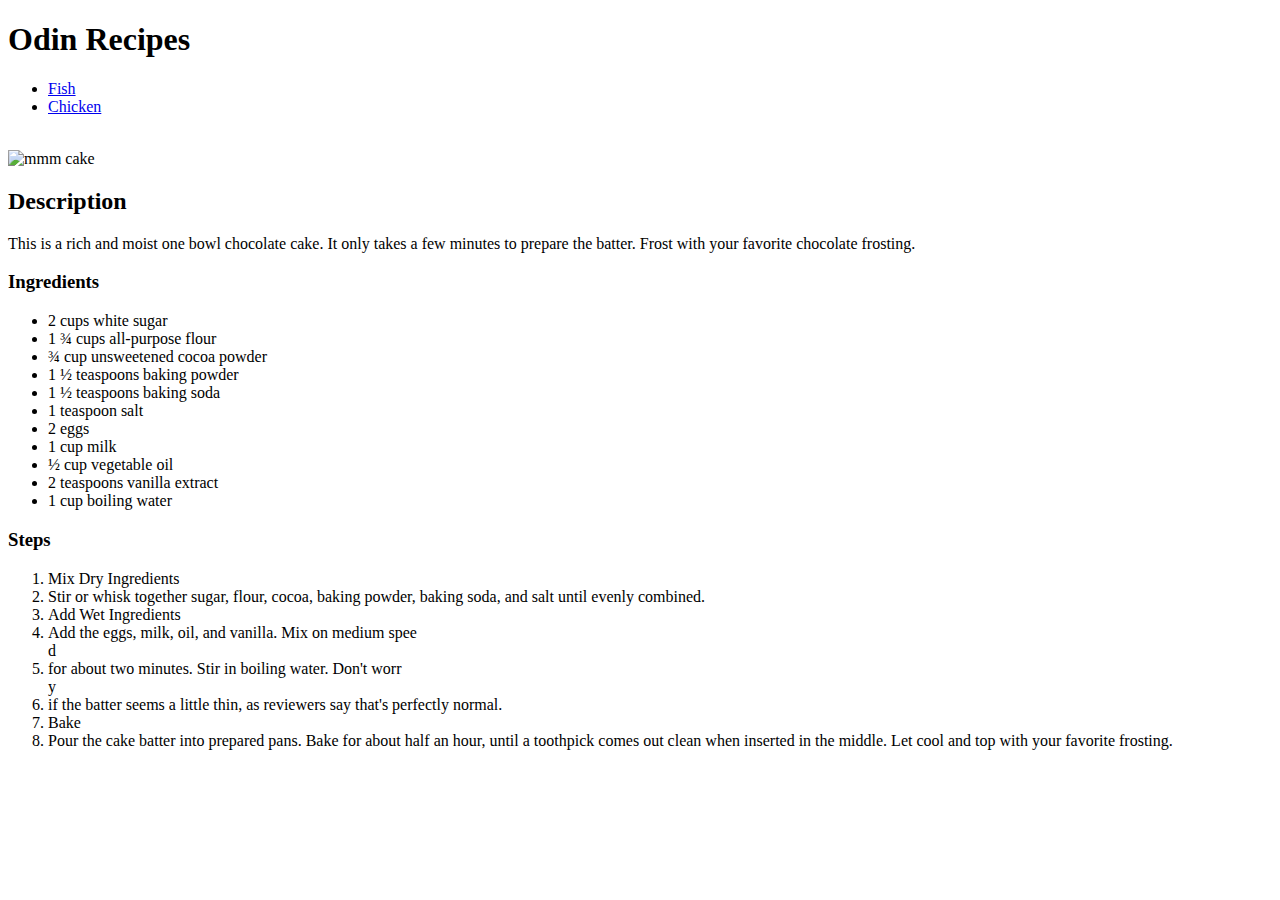
==== recipes/cake.html @ bdb5631a "added fish page and tighetend loose ends" ====
<!DOCTYPE html>
<html lang="en">

<head>
    <meta charset="UTF-8">
    <meta http-equiv="X-UA-Compatible" content="IE=edge">
    <meta name="viewport" content="width=device-width, initial-scale=1.0">
    <title>Document</title>
</head>

<body>
    <h1>Odin Recipes</h1>
    <ul>
        <li><a href="fish.html">Fish</a></li>
        <li><a href="chicken.html">Chicken</a></li>
    </ul>
    <br>

    <img src="https://www.allrecipes.com/thmb/xS8nXMiPcGx0y6v7SZniN-y8jhI=/750x0/filters:no_upscale():max_bytes(150000):strip_icc()/708879-One-Bowl-Chocolate-Cake-III-Dianne-4x3-0b686cb5d1d647cabefd86545b1bccdf.jpg"
        alt="mmm cake">
    <h2>Description</h2>
    <p>This is a rich and moist one bowl chocolate cake. It only takes a few minutes to prepare the batter. Frost with
        your favorite chocolate frosting. </p>
    <h3>Ingredients</h3>
    <ul>
        <li>2 cups white sugar</li>
        <li>1 ¾ cups all-purpose flour</li>
        <li>¾ cup unsweetened cocoa powder</li>
        <li>1 ½ teaspoons baking powder</li>
        <li>1 ½ teaspoons baking soda</li>
        <li>1 teaspoon salt</li>
        <li>2 eggs</li>
        <li>1 cup milk</li>
        <li>½ cup vegetable oil</li>
        <li>2 teaspoons vanilla extract</li>
        <li>1 cup boiling water</li>
    </ul>
    <h3>Steps</h3>
    <ol>
        <li>Mix Dry Ingredients</li>

        <li>Stir or whisk together sugar, flour, cocoa, baking powder, baking soda, and salt until evenly combined.</li>

        <li>Add Wet Ingredients</li>

        <li>Add the eggs, milk, oil, and vanilla. Mix on medium spee</li>d <li>for about two minutes. Stir in boiling
            water. Don't worr</li>y <li>if the batter seems a little thin, as reviewers say that's perfectly normal.
        </li>

        <li>Bake</li>

        <li>Pour the cake batter into prepared pans. Bake for about half an hour, until a toothpick comes out clean when
            inserted in the middle. Let cool and top with your favorite frosting.</li>
    </ol>

</body>

</html>
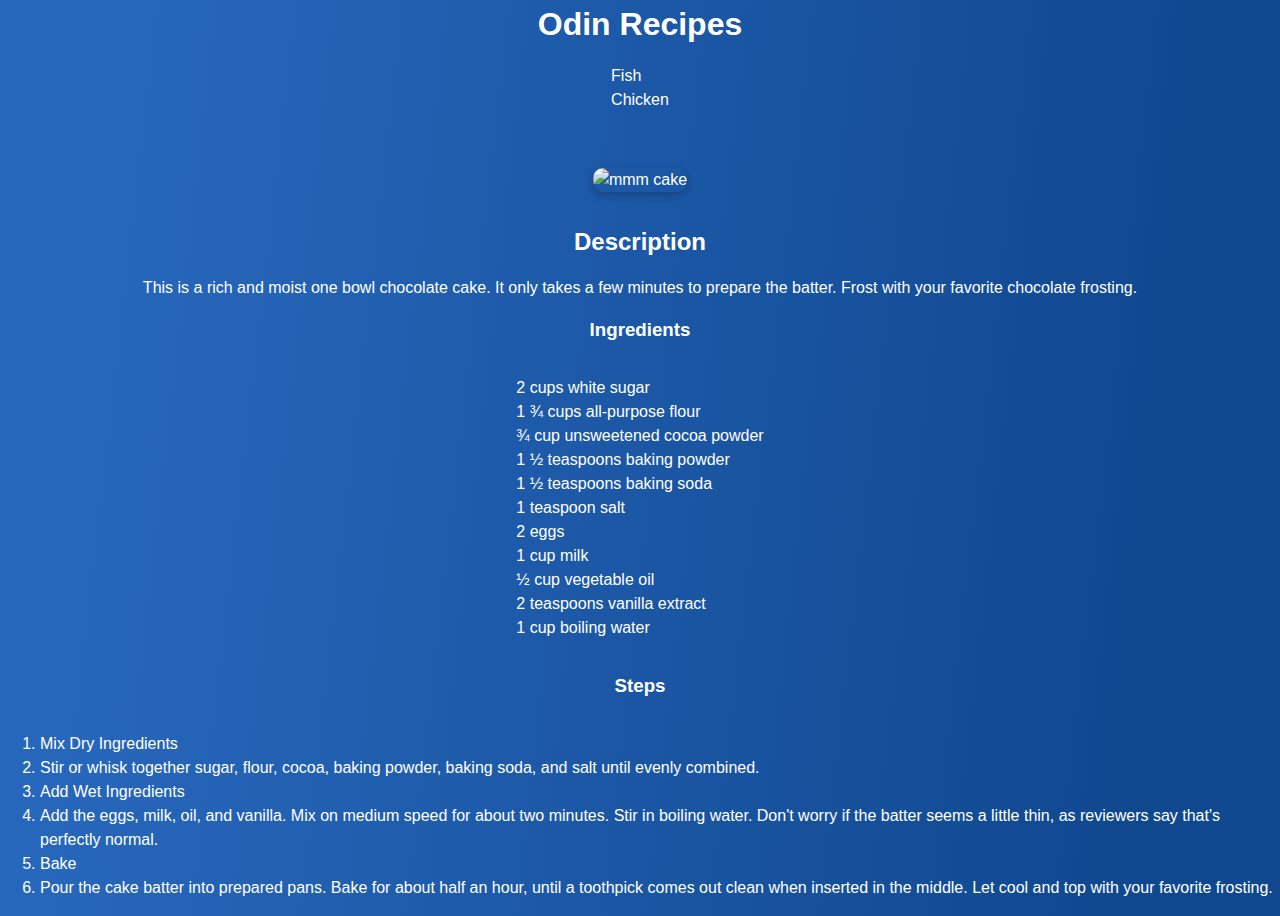
==== commit fe187802: ""no comment"" ====
--- a/recipes/cake.html
+++ b/recipes/cake.html
@@ -5,15 +5,18 @@
     <meta charset="UTF-8">
     <meta http-equiv="X-UA-Compatible" content="IE=edge">
     <meta name="viewport" content="width=device-width, initial-scale=1.0">
-    <title>Document</title>
+    <link rel="stylesheet" href="styles.css">
+    <title>cake</title>
 </head>
 
 <body>
-    <h1>Odin Recipes</h1>
-    <ul>
-        <li><a href="fish.html">Fish</a></li>
-        <li><a href="chicken.html">Chicken</a></li>
-    </ul>
+    <header>
+        <h1><a href="/index.html">Odin Recipes</a></h1>
+        <ul>
+            <li><a href="fish.html">Fish</a></li>
+            <li><a href="chicken.html">Chicken</a></li>
+        </ul>
+    </header>
     <br>
 
     <img src="https://www.allrecipes.com/thmb/xS8nXMiPcGx0y6v7SZniN-y8jhI=/750x0/filters:no_upscale():max_bytes(150000):strip_icc()/708879-One-Bowl-Chocolate-Cake-III-Dianne-4x3-0b686cb5d1d647cabefd86545b1bccdf.jpg"
@@ -43,8 +46,8 @@
 
         <li>Add Wet Ingredients</li>
 
-        <li>Add the eggs, milk, oil, and vanilla. Mix on medium spee</li>d <li>for about two minutes. Stir in boiling
-            water. Don't worr</li>y <li>if the batter seems a little thin, as reviewers say that's perfectly normal.
+        <li>Add the eggs, milk, oil, and vanilla. Mix on medium speed for about two minutes. Stir in boiling
+            water. Don't worry if the batter seems a little thin, as reviewers say that's perfectly normal.
         </li>
 
         <li>Bake</li>
--- a/recipes/styles.css
+++ b/recipes/styles.css
@@ -0,0 +1,123 @@
+/* Box sizing rules */
+*,
+*::before,
+*::after {
+    box-sizing: border-box;
+}
+
+/* Remove default margin */
+body,
+h1,
+h2,
+h3,
+h4,
+p,
+figure,
+blockquote,
+dl,
+dd {
+    margin: 0;
+}
+
+/* Remove list styles on ul, ol elements with a list role, which suggests default styling will be removed */
+ul[role='list'],
+ol[role='list'] {
+    list-style: none;
+}
+
+/* Set core root defaults */
+html:focus-within {
+    scroll-behavior: smooth;
+}
+
+/* Set core body defaults */
+body {
+    min-height: 100vh;
+    text-rendering: optimizeSpeed;
+    line-height: 1.5;
+    display: flex;
+    flex-direction: column;
+    justify-content: center;
+    align-items: center;
+    background-image: linear-gradient(96.5deg, rgba(39, 103, 187, 1) 10.4%, rgba(16, 72, 144, 1) 87.7%);
+}
+
+/* A elements that don't have a class get default styles */
+a:not([class]) {
+    text-decoration-skip-ink: auto;
+}
+
+/* Make images easier to work with */
+img,
+picture {
+    max-width: 100%;
+    display: block;
+}
+
+/* Inherit fonts for inputs and buttons */
+input,
+button,
+textarea,
+select {
+    font: inherit;
+}
+
+/* Remove all animations, transitions and smooth scroll for people that prefer not to see them */
+@media (prefers-reduced-motion: reduce) {
+    html:focus-within {
+        scroll-behavior: auto;
+    }
+
+    *,
+    *::before,
+    *::after {
+        animation-duration: 0.01ms !important;
+        animation-iteration-count: 1 !important;
+        transition-duration: 0.01ms !important;
+        scroll-behavior: auto !important;
+    }
+}
+
+
+
+* {
+    color: white;
+    font-family: 'Gill Sans', 'Gill Sans MT', Calibri, 'Trebuchet MS', sans-serif;
+}
+
+
+
+a {
+    list-style: none;
+    text-decoration: none;
+    color: white;
+}
+
+header {
+    display: flex;
+    flex-direction: column;
+    justify-content: center;
+    align-items: center;
+    color: white;
+    text-decoration: none;
+    list-style: none;
+}
+
+h2{
+    margin: 1rem;
+}
+h3{
+    margin: 1rem;
+}
+
+ul {
+    margin: 1rem;
+    padding: 0;
+    list-style-type: none;
+}
+
+img {
+    border-radius: 10px;
+    margin: 1rem 0;
+    box-shadow: rgba(0, 0, 0, 0.24) 0px 3px 8px;
+}